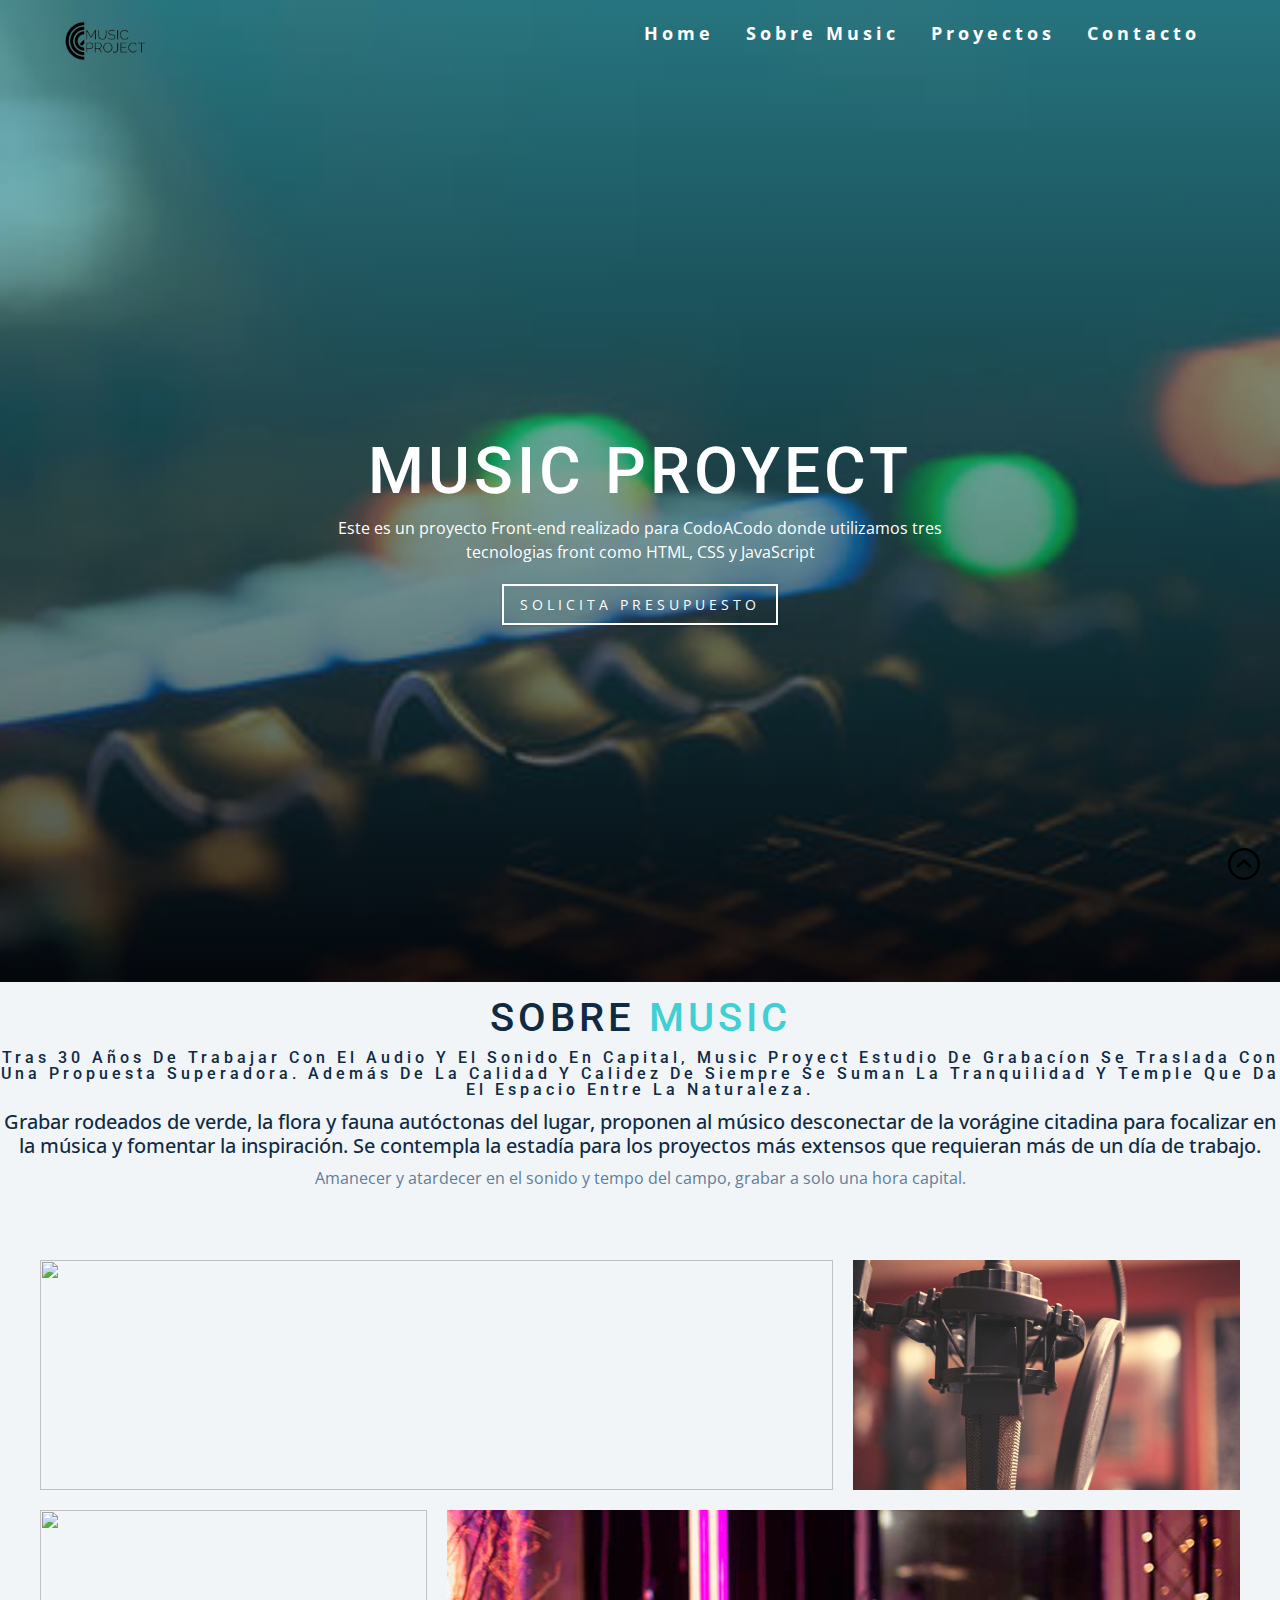
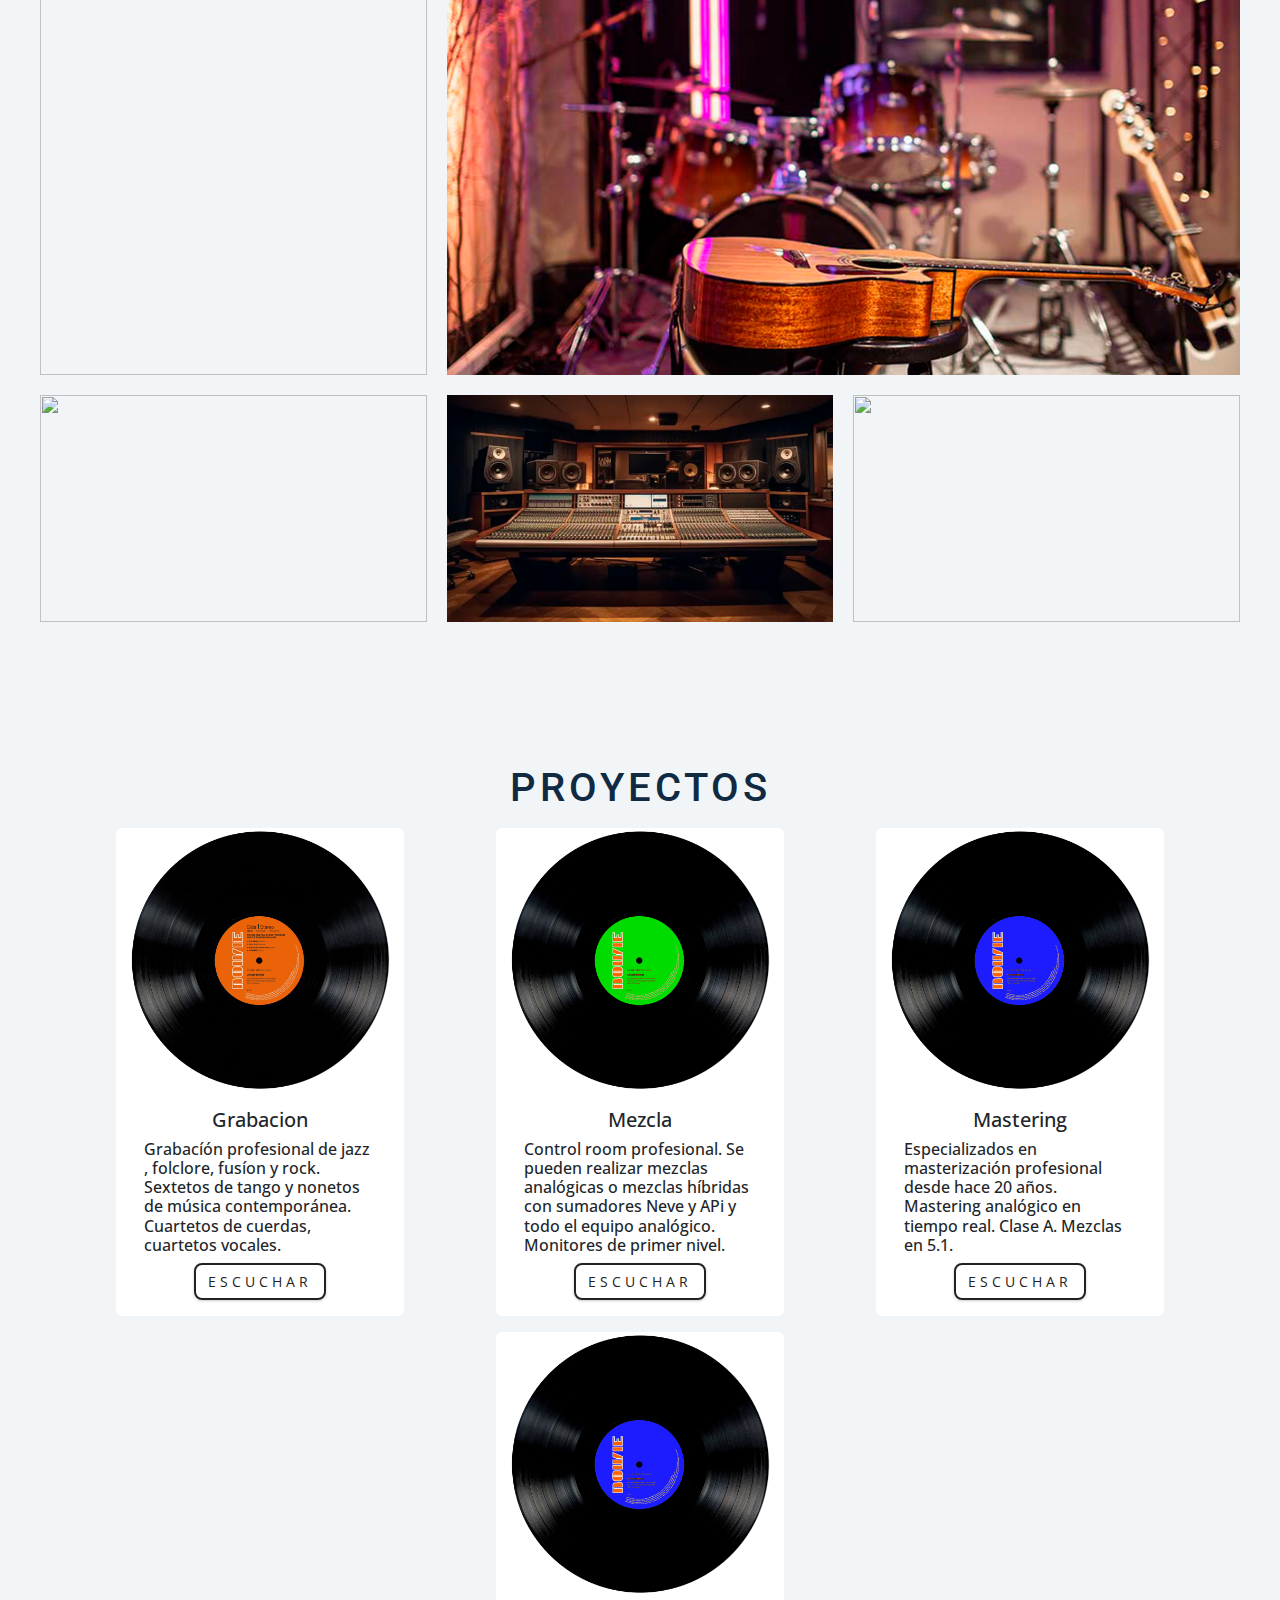
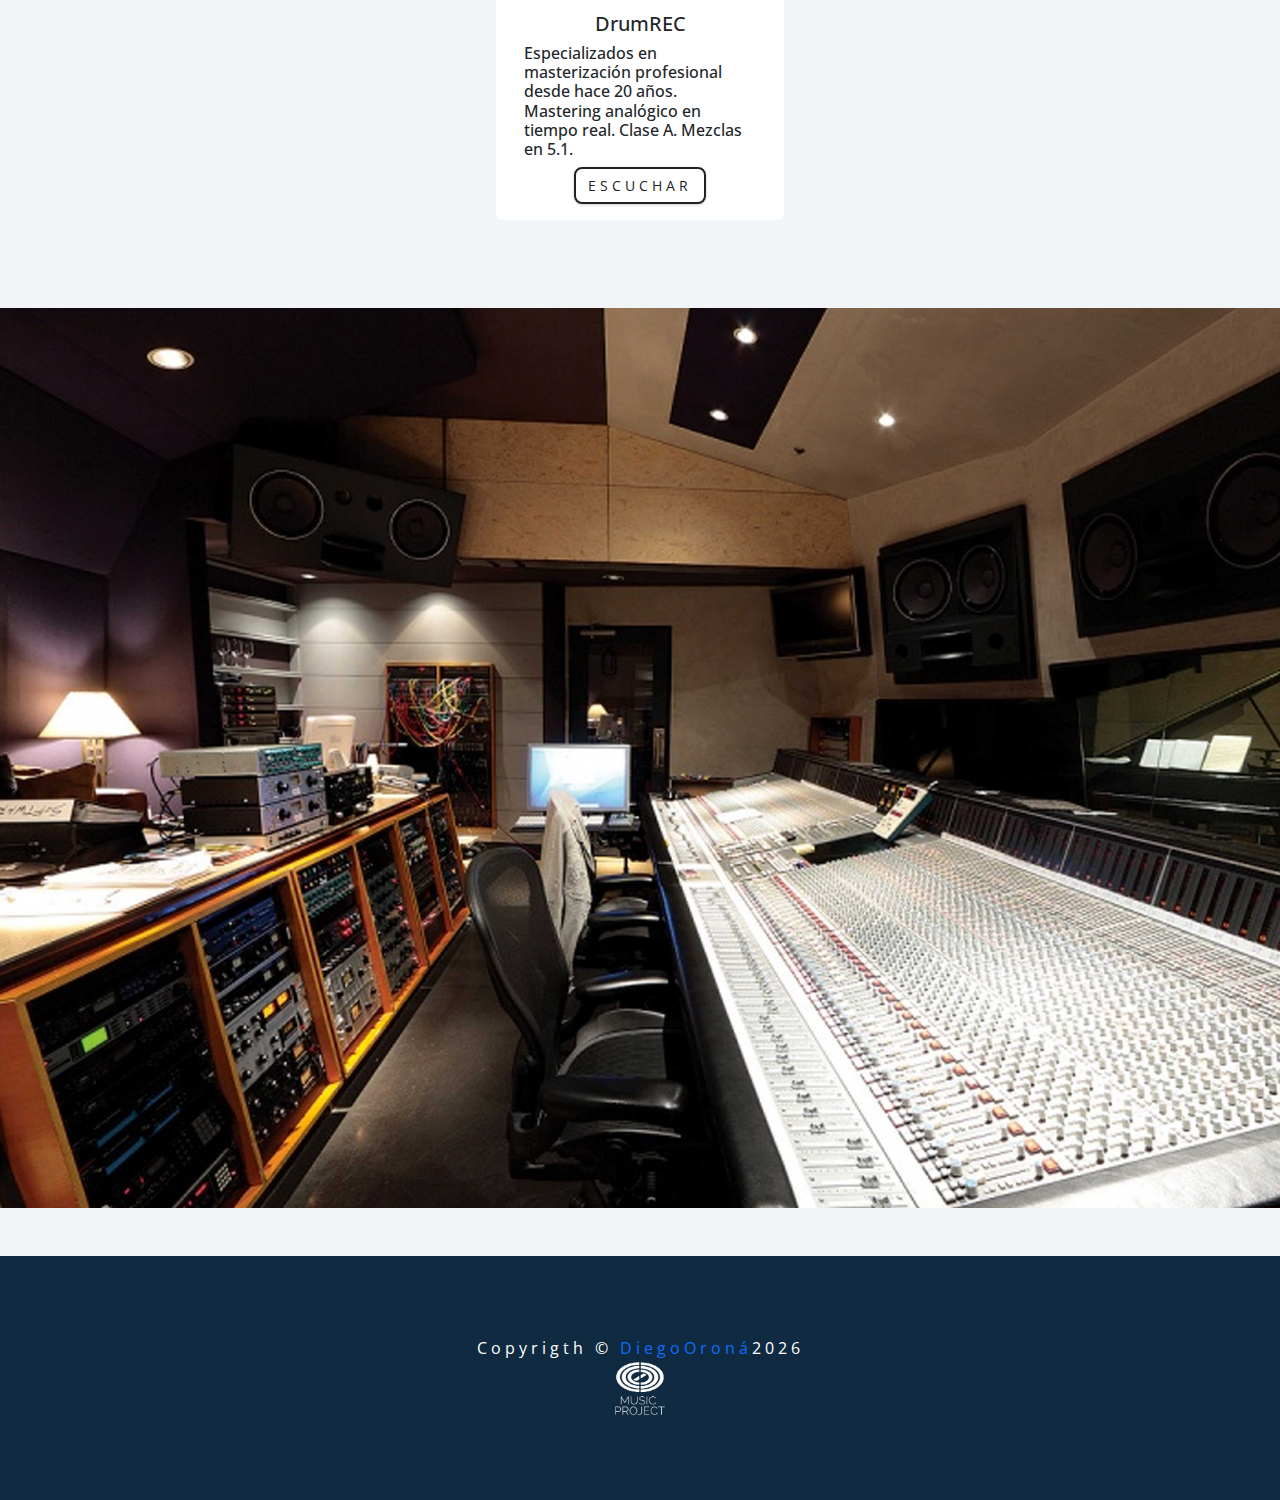
==== index.html @ a97c84f3 "IniciandoRepo" ====
<!DOCTYPE html>
<html lang="en">
  <head>
    <meta charset="UTF-8" />
    <meta name="viewport" content="width=device-width, initial-scale=1.0" />
    <title>Proyect-Music</title>
    <link rel="icon" href="./assets/img/favicon.png">
    <!-- font-awesome -->
    <link
      rel="stylesheet"
      href="https://cdnjs.cloudflare.com/ajax/libs/font-awesome/5.14.0/css/all.min.css"
    />

    <!-- Bootstrap -->
    <link href="https://cdn.jsdelivr.net/npm/bootstrap@5.3.3/dist/css/bootstrap.min.css" rel="stylesheet" integrity="sha384-QWTKZyjpPEjISv5WaRU9OFeRpok6YctnYmDr5pNlyT2bRjXh0JMhjY6hW+ALEwIH" crossorigin="anonymous">
    <!-- styles -->
    <link rel="stylesheet" href="./assets/css/style.css" />
  </head>
  <body>
    <!-- header -->
    <header id="home">
      <!-- navbar -->
      <nav id="nav">
        <div class="nav-center">
          <!-- nav header -->
          <div class="nav-header">
            <a href="./index.html">
              <img src="./assets/img/LogoM.png" alt="logo" class="logo">
            </a>
            <button class="nav-toggle">
              <i class="fas fa-bars"></i>
            </button>
          </div>
    
          <!-- links -->
          <div class="links-container">
            <ul class="links">
              <li>
                <a href="">home</a>
              </li>
              <li>
                <a href="#about">Sobre Music</a>
              </li>
              <li>
                <a href="#projects">Proyectos</a>
              </li>
              <li>
                <a href="./contacto.html">Contacto</a>
              </li>
            </ul>    
          </div>
    
        </div>
      </nav>
      <div class="banner">
        <div class="container">
          <h1>Music Proyect</h1>
          <p>Este es un proyecto Front-end realizado para CodoACodo donde utilizamos tres tecnologias front como HTML, CSS y JavaScript</p>
          <a href="./contacto.html" class="scroll-link btn btn-white">Solicita Presupuesto</a>
        </div>
      </div>
    </header>
    
   <!-- about -->
   <section id="about" class="section">
    <div class="title">
      <h2>Sobre <span>Music</span> </h2>
    </div>
    <div>
      <h4 class="section-r">Tras 30 años de trabajar con el audio y el sonido en capital, Music Proyect Estudio de Grabacíon se traslada con una propuesta superadora. Además de la calidad y calidez de siempre se suman la tranquilidad y temple que da el espacio entre la naturaleza.</h4>
      <h5 class="section-r">
        Grabar rodeados de verde, la flora y fauna autóctonas del lugar, proponen al músico desconectar de la vorágine citadina para focalizar en la música y fomentar la inspiración. Se contempla la estadía para los proyectos más extensos que requieran más de un día de trabajo.
      </h5>
      <p class="section-r" >
        Amanecer y atardecer en el sonido y tempo del campo, grabar a solo una hora capital.
      </p>
    </div>
    <div class="containerF">
      <div class="box">
        <img src="/assets/img/estudio1.png" alt="">
      </div>
     <div class="box">
       <img src="/assets/img/estudio2.png" alt="">
     </div>
     <div class="box">
       <img src="/assets/img/estudio3.png" alt="">
     </div>
     <div class="box">
       <img src="/assets/img/estudio4.png" alt="">
     </div>
     <div class="box">
       <img src="/assets/img/estudio5.png" alt="">
     </div>
     <div class="box">
       <img src="/assets/img/estudio6.png" alt="">
     </div>
     <div class="box">
      <img src="/assets/img/estudio7.png" alt="">
    </div>
    </div>
   </section>

   



   <section id="projects" class="section">
    <div class="title">
      <h2>Proyectos</h2>
    </div>
    <div class="container">
      <div class="row justify-content-center ">

        <div class="card vinilos my-2" style="width: 18rem;">
          <img src="/assets/img/vinilo1.png" class="card-img-top viniloEfect" alt="vinilo">
          <div class="card-body ">
            <h5 class="card-title viniloTexto">Grabacion</h5>
            <h6 class="card-text">Grabacíón profesional de jazz , folclore, fusíon y rock. Sextetos de tango y nonetos de música contemporánea. Cuartetos de cuerdas, cuartetos vocales.</h6>
            <div class="d-flex justify-content-center">
              <a href="./video.html" class="btn">Escuchar</a>
            </div>
          </div>
        </div>
        <div class="card vinilos my-2" style="width: 18rem;">
          <img src="/assets/img/viniloV.png" class="card-img-top viniloEfect" alt="vinilo">
          <div class="card-body">
            <h5 class="card-title viniloTexto">Mezcla</h5>
            <h6 class="card-text">Control room profesional. Se pueden realizar mezclas analógicas o mezclas híbridas con sumadores Neve y APi y todo el equipo analógico. Monitores de primer nivel.</h6>
            <div class="d-flex justify-content-center">
              <a href="./video-Mescla.html" class="btn">Escuchar</a>
            </div>
          </div>
        </div>
        <div class="card vinilos my-2" style="width: 18rem;">
          <img src="/assets/img/viniloA.png" class="card-img-top viniloEfect" alt="vinilo">
          <div class="card-body">
            <h5 class="card-title viniloTexto">Mastering</h5>
            <h6 class="card-text">Especializados en masterización profesional desde hace 20 años. Mastering analógico en tiempo real. Clase A. Mezclas en 5.1.</h6>
            <div class="d-flex justify-content-center">
              <a href="./video-Mastering.html" class="btn ">Escuchar</a>
            </div>
          </div>
        </div> 
        <div class="card vinilos my-2" style="width: 18rem;">
          <img src="/assets/img/viniloA.png" class="card-img-top viniloEfect" alt="vinilo">
          <div class="card-body">
            <h5 class="card-title viniloTexto">DrumREC</h5>
            <h6 class="card-text">Especializados en masterización profesional desde hace 20 años. Mastering analógico en tiempo real. Clase A. Mezclas en 5.1.</h6>
            <div class="d-flex justify-content-center">
              <a href="./video-Drum.html" class="btn ">Escuchar</a>
            </div>
          </div>
        </div> 
      </div>
    </div>
   </section>

   <section class="imagenEstudio mb-5">
   
   </section>

 
   
   <!-- footer -->
   <footer class="section">
    <p>copyrigth &copy; <a href="https://www.linkedin.com/in/diego-orona/">DiegoOroná</a><span id="date"></span></p>
    <div class="logoFooter">
      <a href="./index.html">
        <img src="./assets/img/logoFooter.png" alt="logo" class="logoImg">
      </a>  
    </div>
   </footer>

   <!-- Back to top  -->
   
    <a href="#" class="backToTop"><img src="./assets/img/BackToTop.png" alt="backToTop"></a>


    <!-- javascript -->
    <script src="./app1.js"></script>
  </body>
</html>
---- assets/css/style.css ----
/*
=============== 
Fonts
===============
*/
@import url("https://fonts.googleapis.com/css?family=Open+Sans|Roboto:400,700&display=swap");

/*
=============== 
Variables
===============
*/

:root {
  /* dark shades of primary color*/
  --clr-primary-1: hsl(205, 86%, 17%);
  --clr-primary-2: hsl(205, 77%, 27%);
  --clr-primary-3: hsl(205, 72%, 37%);
  --clr-primary-4: hsl(205, 63%, 48%);
  /* primary/main color */
  --clr-primary-5: #49a6e9;
  /* lighter shades of primary color */
  --clr-primary-6: hsl(205, 89%, 70%);
  --clr-primary-7: hsl(205, 90%, 76%);
  --clr-primary-8: hsl(205, 86%, 81%);
  --clr-primary-9: hsl(205, 90%, 88%);
  --clr-primary-10: hsl(205, 100%, 96%);
  /* darkest grey - used for headings */
  --clr-grey-1: hsl(209, 61%, 16%);
  --clr-grey-2: hsl(211, 39%, 23%);
  --clr-grey-3: hsl(209, 34%, 30%);
  --clr-grey-4: hsl(209, 28%, 39%);
  /* grey used for paragraphs */
  --clr-grey-5: hsl(210, 22%, 49%);
  --clr-grey-6: hsl(209, 23%, 60%);
  --clr-grey-7: hsl(211, 27%, 70%);
  --clr-grey-8: hsl(210, 31%, 80%);
  --clr-grey-9: hsl(212, 33%, 89%);
  --clr-grey-10: hsl(210, 36%, 96%);
  --clr-white: #fff;
  --clr-red-dark: hsl(360, 67%, 44%);
  --clr-red-light: hsl(360, 71%, 66%);
  --clr-green-dark: hsl(125, 67%, 44%);
  --clr-green-light: hsl(125, 71%, 66%);
  --clr-secondary: hsla(182, 63%, 54%);
  --clr-black: #222;
  --ff-primary: "Roboto", sans-serif;
  --ff-secondary: "Open Sans", sans-serif;
  --transition: all 0.3s linear;
  --spacing: 0.25rem;
  --radius: 0.5rem;
  --light-shadow: 0 5px 15px rgba(0, 0, 0, 0.1);
  --dark-shadow: 0 5px 15px rgba(0, 0, 0, 0.2);
  --max-width: 1170px;
  --fixed-width: 620px;
}
/*
=============== 
Global Styles
===============
*/
html {
  scroll-behavior: smooth;
}
*,
::after,
::before {
  margin: 0;
  padding: 0;
  box-sizing: border-box;
}
body {
  font-family: var(--ff-secondary);
  background: var(--clr-grey-10);
  color: var(--clr-grey-1);
  line-height: 1.5;
  font-size: 0.875rem;
}
ul {
  list-style-type: none;
}
a {
  text-decoration: none;
}
img:not(.logo) {
  width: 100%;
}
img {
  display: block;
}

h1,
h2,
h3,
h4 {
  letter-spacing: var(--spacing);
  text-transform: capitalize;
  line-height: 1.25;
  margin-bottom: 0.75rem;
  font-family: var(--ff-primary);
}
h1 {
  font-size: 3rem;
}
h2 {
  font-size: 2rem;
}
h3 {
  font-size: 1.25rem;
}
h4 {
  font-size: 0.875rem;
}
p {
  margin-bottom: 1.25rem;
  color: var(--clr-grey-5);
}
@media screen and (min-width: 800px) {
  h1 {
    font-size: 4rem;
  }
  h2 {
    font-size: 2.5rem;
  }
  h3 {
    font-size: 1.75rem;
  }
  h4 {
    font-size: 1rem;
  }
  body {
    font-size: 1rem;
  }
  h1,
  h2,
  h3,
  h4 {
    line-height: 1;
  }
}
/*  global classes */

.btn {
  text-transform: uppercase;
  background: transparent;
  color: var(--clr-black);
  padding: 0.375rem 0.75rem;
  letter-spacing: var(--spacing);
  display: inline-block;
  transition: var(--transition);
  font-size: 0.875rem;
  border: 2px solid var(--clr-black);
  cursor: pointer;
  box-shadow: 0 1px 3px rgba(0, 0, 0, 0.2);
  border-radius: var(--radius);
}
.btn:hover {
  color: var(--clr-white);
  background: var(--clr-black);
}
.btn-white {
  color: var(--clr-white);
  border-color: var(--clr-white);
  border-radius: 0;
  padding: 0.5rem 1rem;
}
.btn:hover {
  background: var(--clr-white);
  color: var(--clr-secondary);
}
/* section */
.section {
  padding-bottom: 5rem;
}

.section-r{
  text-align: center;
}

.section-center {
  width: 90vw;
  margin: 0 auto;
  max-width: 1170px;
}
@media screen and (min-width: 992px) {
  .section-center {
    width: 95vw;
  }
}
main {
  min-height: 100vh;
  display: grid;
  place-items: center;
}
/*
=============== 
Scroll
===============
*/
/* navbar */
nav {
  background: var(--clr-white);
  padding: 1rem 1.5rem;
}
/* fixed nav */
.fixed-nav {
  position: fixed;
  top: 0;
  left: 0;
  width: 100%;
  background: var(--clr-white);
  box-shadow: var(--light-shadow);
}
.fixed-nav .links a {
  color: var(--clr-grey-1);
}
.fixed-nav .links a:hover {
  color: var(--clr-secondary);
}
/* .fixed-nav .links-container {
  height: auto !important;
} */
.nav-header {
  display: flex;
  align-items: center;
  justify-content: space-between;
}
.nav-toggle {
  font-size: 1.5rem;
  color: var(--clr-grey-1);
  background: transparent;
  border-color: transparent;
  transition: var(--transition);
  cursor: pointer;
}
.nav-toggle:hover {
  color: var(--clr-secondary);
}
.logo {
  height: 50px;
}
.links-container {
  height: 0;
  overflow: hidden;
  transition: var(--transition);
}
.show-links {
  height: 200px;
}
.links a {
  background: var(--clr-white);
  color: var(--clr-grey-5);
  font-size: 1.1rem;
  text-transform: capitalize;
  letter-spacing: var(--spacing);
  display: block;
  transition: var(--transition);
  font-weight: bold;
  padding: 0.75rem 0;
}
.links a:hover {
  color: var(--clr-grey-1);
}
@media screen and (min-width: 800px) {
  nav {
    background: transparent;
  }
  .nav-center {
    width: 90vw;
    max-width: 1170px;
    margin: 0 auto;
    display: flex;
    align-items: center;
    justify-content: space-between;
  }
  .nav-header {
    padding: 0;
  }
  .nav-toggle {
    display: none;
  }
  .links-container {
    height: auto !important;
  }
  .links {
    display: flex;
  }
  .links a {
    background: transparent;
    color: var(--clr-white);
    font-size: 1.1rem;
    text-transform: capitalize;
    letter-spacing: var(--spacing);
    display: block;
    transition: var(--transition);
    margin: 0 1rem;
    font-weight: bold;
    padding: 0;
  }
  .links a:hover {
    color: var(--clr-white);
  }
}
/* hero */
header {
  min-height: 100vh;
  background: linear-gradient(rgba(63, 208, 212, 0.5), rgba(0, 0, 0, 0.7)),
    url(/assets/img/banner2.jpg) center/cover no-repeat;
}
.banner {
  min-height: 100vh;
  display: grid;
  place-items: center;
  text-align: center;
}
.container h1 {
  color: var(--clr-white);
  text-transform: uppercase;
}
.container p {
  color: var(--clr-white);
  max-width: 25rem;
  margin: 0 auto;
  margin-bottom: 1.25rem;
}
@media screen and (min-width: 768px) {
  .container p {
    max-width: 40rem;
  }
}
/* sections and title */
.title h2 {
  text-align: center;
  text-transform: uppercase;
  margin-top: 1rem;
}
.title span {
  color: var(--clr-secondary);
}
#about,
#services,
#tours {
  height:auto;
}
#services {
  background: var(--clr-white);
}
footer {
  background: var(--clr-grey-1);
  padding: 5rem 1rem;
}
footer p {
  color: var(--clr-white);
  text-align: center;
  text-transform: capitalize;
  letter-spacing: var(--spacing);
  margin-bottom: 0;
}

.top-link {
  font-size: 1.25rem;
  position: fixed;
  bottom: 3rem;
  right: 3rem;
  background: var(--clr-secondary);
  width: 2rem;
  height: 2rem;
  display: grid;
  place-items: center;
  border-radius: var(--radius);
  color: var(--clr-white);
  animation: bounce 2s ease-in-out infinite;
  visibility: hidden;
  z-index: -100;
}
.show-link {
  visibility: visible;
  z-index: 100;
}

@keyframes bounce {
  0% {
    transform: scale(1);
  }
  50% {
    transform: scale(1.1);
  }
  /* 100% {
    transform: scale(1.3);
  } */
}

/* Vinilos */
.vinilos{
  margin: auto;
  border: none;
}
.viniloTexto{
  text-align: center; 
}

.viniloEfect:hover{
  animation: bounce 1s ease-in-out;
}

/* image del estudio home */

.imagenEstudio{
  min-height: 100vh;
  background: url(/assets/img/banner3.jpg) center/cover no-repeat;
}

/* galeriaFotos */
.containerF{
  max-width: 1200px;
  margin: 0 auto;
  display: grid;
  grid-template-columns: repeat(3, 1fr);
  grid-template-rows: 230px;
  gap: 20px;
  padding: 50px 0;
} 
.box img{
  width: 100%;
  height: 100%;
  object-fit: cover;
}

.box:nth-child(1){
  grid-column-start: span 2;
}
.box:nth-child(4){
  grid-column-start: span 2;
}
.box:hover{
  transform: scale(1.1);
}

/* LogoFooter */
.logoFooter{
  display: flex;
  justify-content: center;
}

.logoImg{
  height: 60px;
}

/* backToTop */
.backToTop {
  position: fixed;
  bottom: 20px;
  right: 20px;
  color: white;
  cursor: pointer;
}
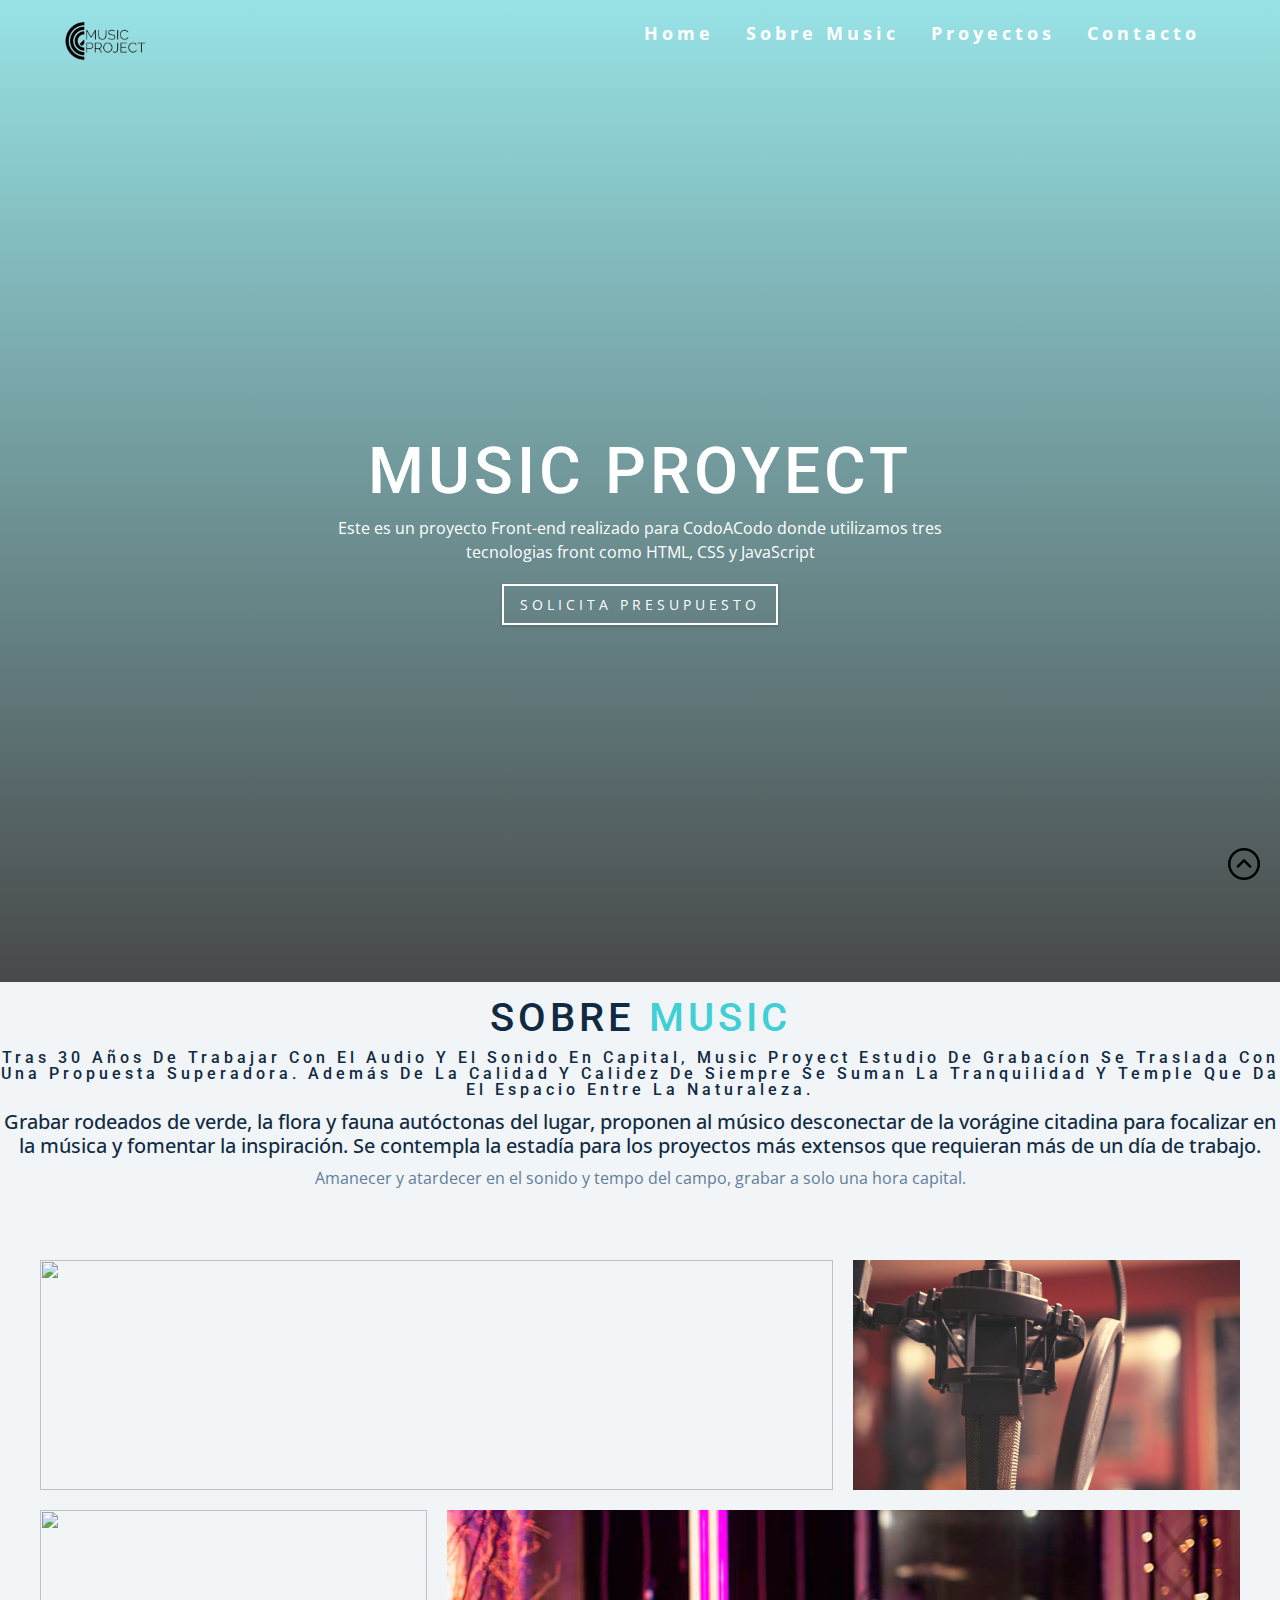
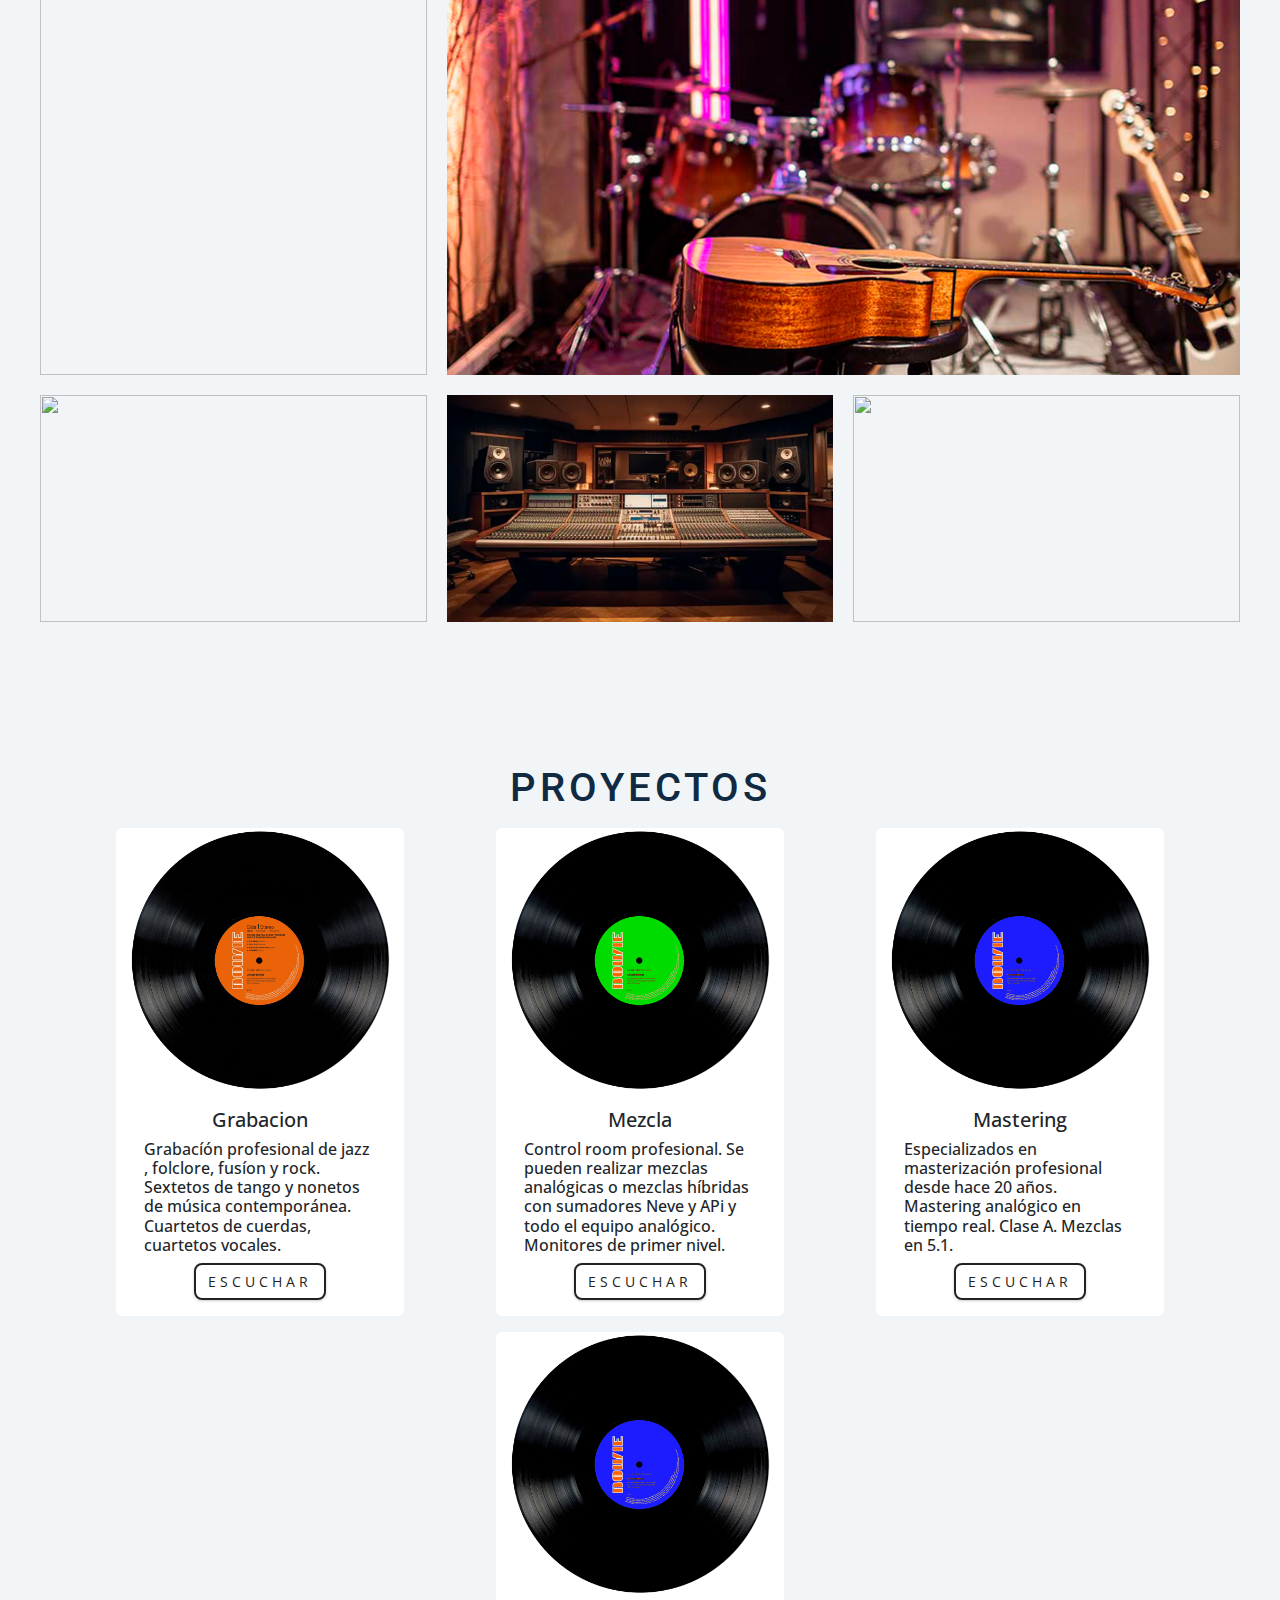
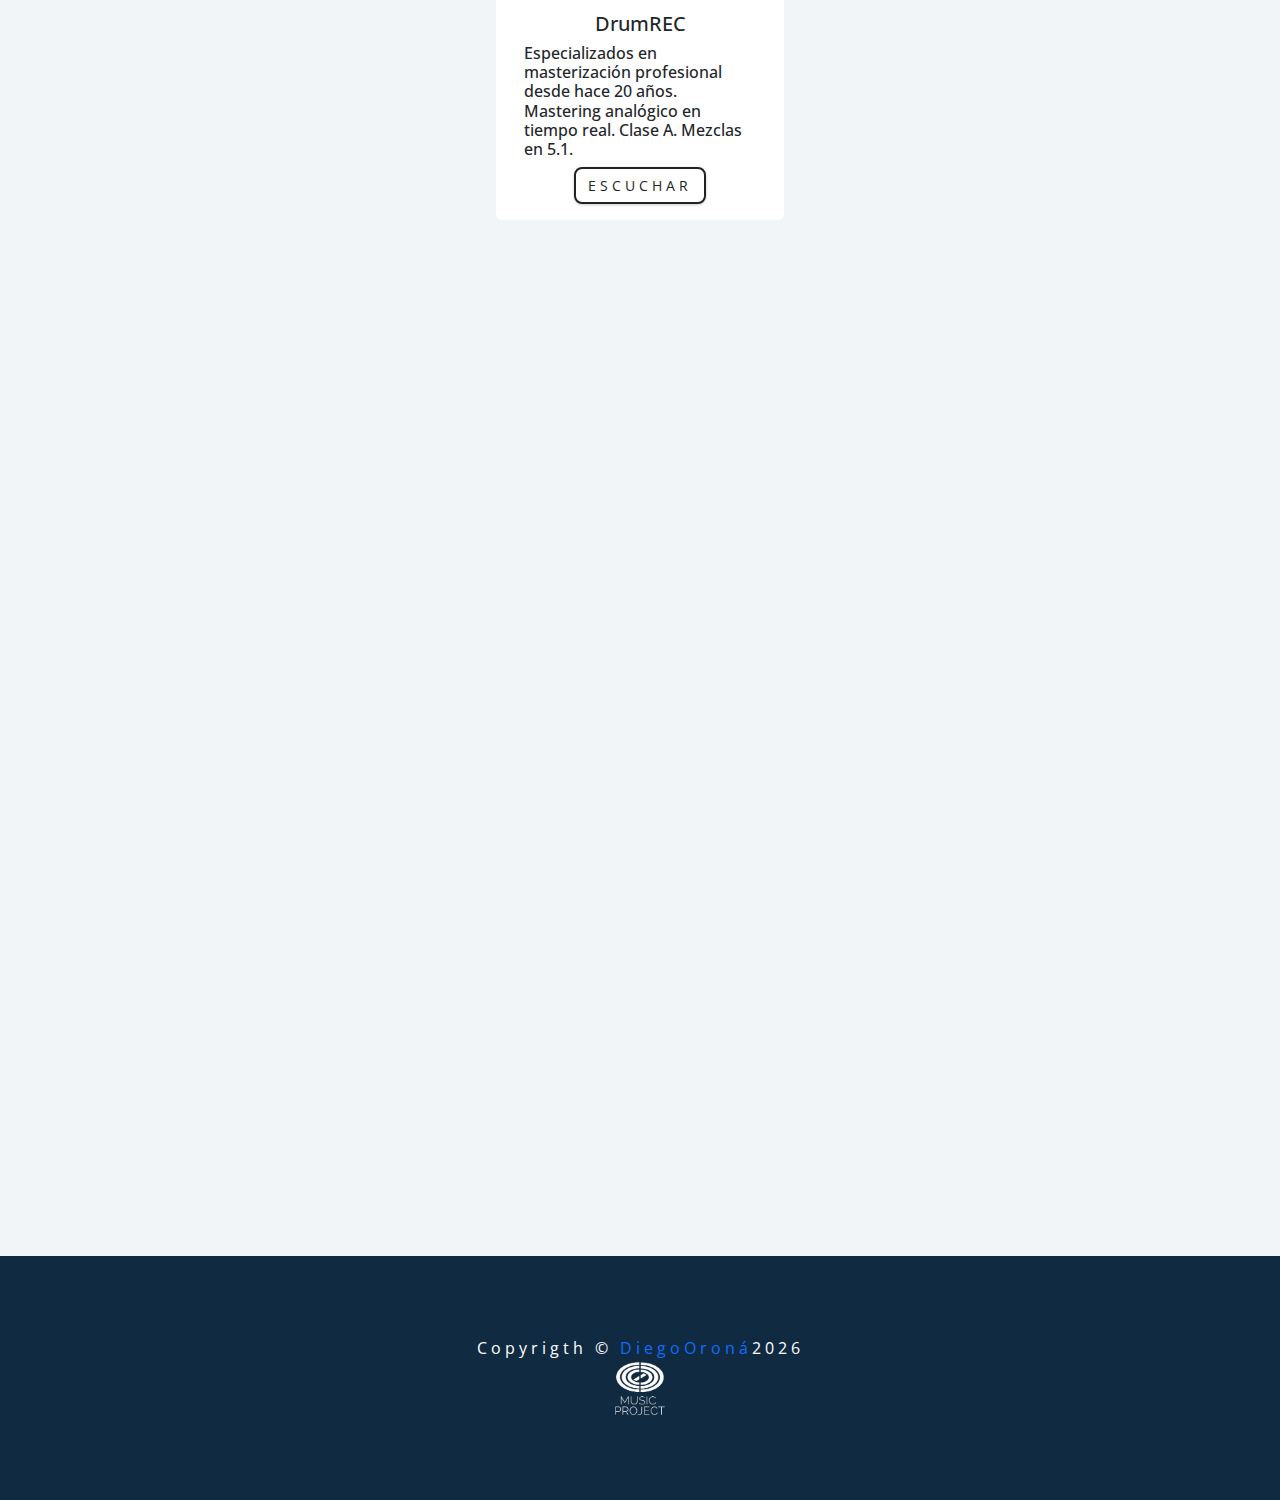
==== commit d02c82bb: "Modificando rutas de las img" ====
--- a/index.html
+++ b/index.html
@@ -77,25 +77,25 @@
     </div>
     <div class="containerF">
       <div class="box">
-        <img src="/assets/img/estudio1.png" alt="">
+        <img src="./assets/img/estudio1.png" alt="">
       </div>
      <div class="box">
-       <img src="/assets/img/estudio2.png" alt="">
+       <img src="./assets/img/estudio2.png" alt="">
      </div>
      <div class="box">
-       <img src="/assets/img/estudio3.png" alt="">
+       <img src="./assets/img/estudio3.png" alt="">
      </div>
      <div class="box">
-       <img src="/assets/img/estudio4.png" alt="">
+       <img src="./assets/img/estudio4.png" alt="">
      </div>
      <div class="box">
-       <img src="/assets/img/estudio5.png" alt="">
+       <img src="./assets/img/estudio5.png" alt="">
      </div>
      <div class="box">
-       <img src="/assets/img/estudio6.png" alt="">
+       <img src="./assets/img/estudio6.png" alt="">
      </div>
      <div class="box">
-      <img src="/assets/img/estudio7.png" alt="">
+      <img src="./assets/img/estudio7.png" alt="">
     </div>
     </div>
    </section>
@@ -112,7 +112,7 @@
       <div class="row justify-content-center ">
 
         <div class="card vinilos my-2" style="width: 18rem;">
-          <img src="/assets/img/vinilo1.png" class="card-img-top viniloEfect" alt="vinilo">
+          <img src="./assets/img/vinilo1.png" class="card-img-top viniloEfect" alt="vinilo">
           <div class="card-body ">
             <h5 class="card-title viniloTexto">Grabacion</h5>
             <h6 class="card-text">Grabacíón profesional de jazz , folclore, fusíon y rock. Sextetos de tango y nonetos de música contemporánea. Cuartetos de cuerdas, cuartetos vocales.</h6>
@@ -122,7 +122,7 @@
           </div>
         </div>
         <div class="card vinilos my-2" style="width: 18rem;">
-          <img src="/assets/img/viniloV.png" class="card-img-top viniloEfect" alt="vinilo">
+          <img src="./assets/img/viniloV.png" class="card-img-top viniloEfect" alt="vinilo">
           <div class="card-body">
             <h5 class="card-title viniloTexto">Mezcla</h5>
             <h6 class="card-text">Control room profesional. Se pueden realizar mezclas analógicas o mezclas híbridas con sumadores Neve y APi y todo el equipo analógico. Monitores de primer nivel.</h6>
@@ -132,7 +132,7 @@
           </div>
         </div>
         <div class="card vinilos my-2" style="width: 18rem;">
-          <img src="/assets/img/viniloA.png" class="card-img-top viniloEfect" alt="vinilo">
+          <img src="./assets/img/viniloA.png" class="card-img-top viniloEfect" alt="vinilo">
           <div class="card-body">
             <h5 class="card-title viniloTexto">Mastering</h5>
             <h6 class="card-text">Especializados en masterización profesional desde hace 20 años. Mastering analógico en tiempo real. Clase A. Mezclas en 5.1.</h6>
@@ -142,7 +142,7 @@
           </div>
         </div> 
         <div class="card vinilos my-2" style="width: 18rem;">
-          <img src="/assets/img/viniloA.png" class="card-img-top viniloEfect" alt="vinilo">
+          <img src="./assets/img/viniloA.png" class="card-img-top viniloEfect" alt="vinilo">
           <div class="card-body">
             <h5 class="card-title viniloTexto">DrumREC</h5>
             <h6 class="card-text">Especializados en masterización profesional desde hace 20 años. Mastering analógico en tiempo real. Clase A. Mezclas en 5.1.</h6>
--- a/assets/css/style.css
+++ b/assets/css/style.css
@@ -305,7 +305,7 @@
 header {
   min-height: 100vh;
   background: linear-gradient(rgba(63, 208, 212, 0.5), rgba(0, 0, 0, 0.7)),
-    url(/assets/img/banner2.jpg) center/cover no-repeat;
+    url(./assets/img/banner2.jpg) center/cover no-repeat;
 }
 .banner {
   min-height: 100vh;
@@ -407,7 +407,7 @@
 
 .imagenEstudio{
   min-height: 100vh;
-  background: url(/assets/img/banner3.jpg) center/cover no-repeat;
+  background: url(./assets/img/banner3.jpg) center/cover no-repeat;
 }
 
 /* galeriaFotos */
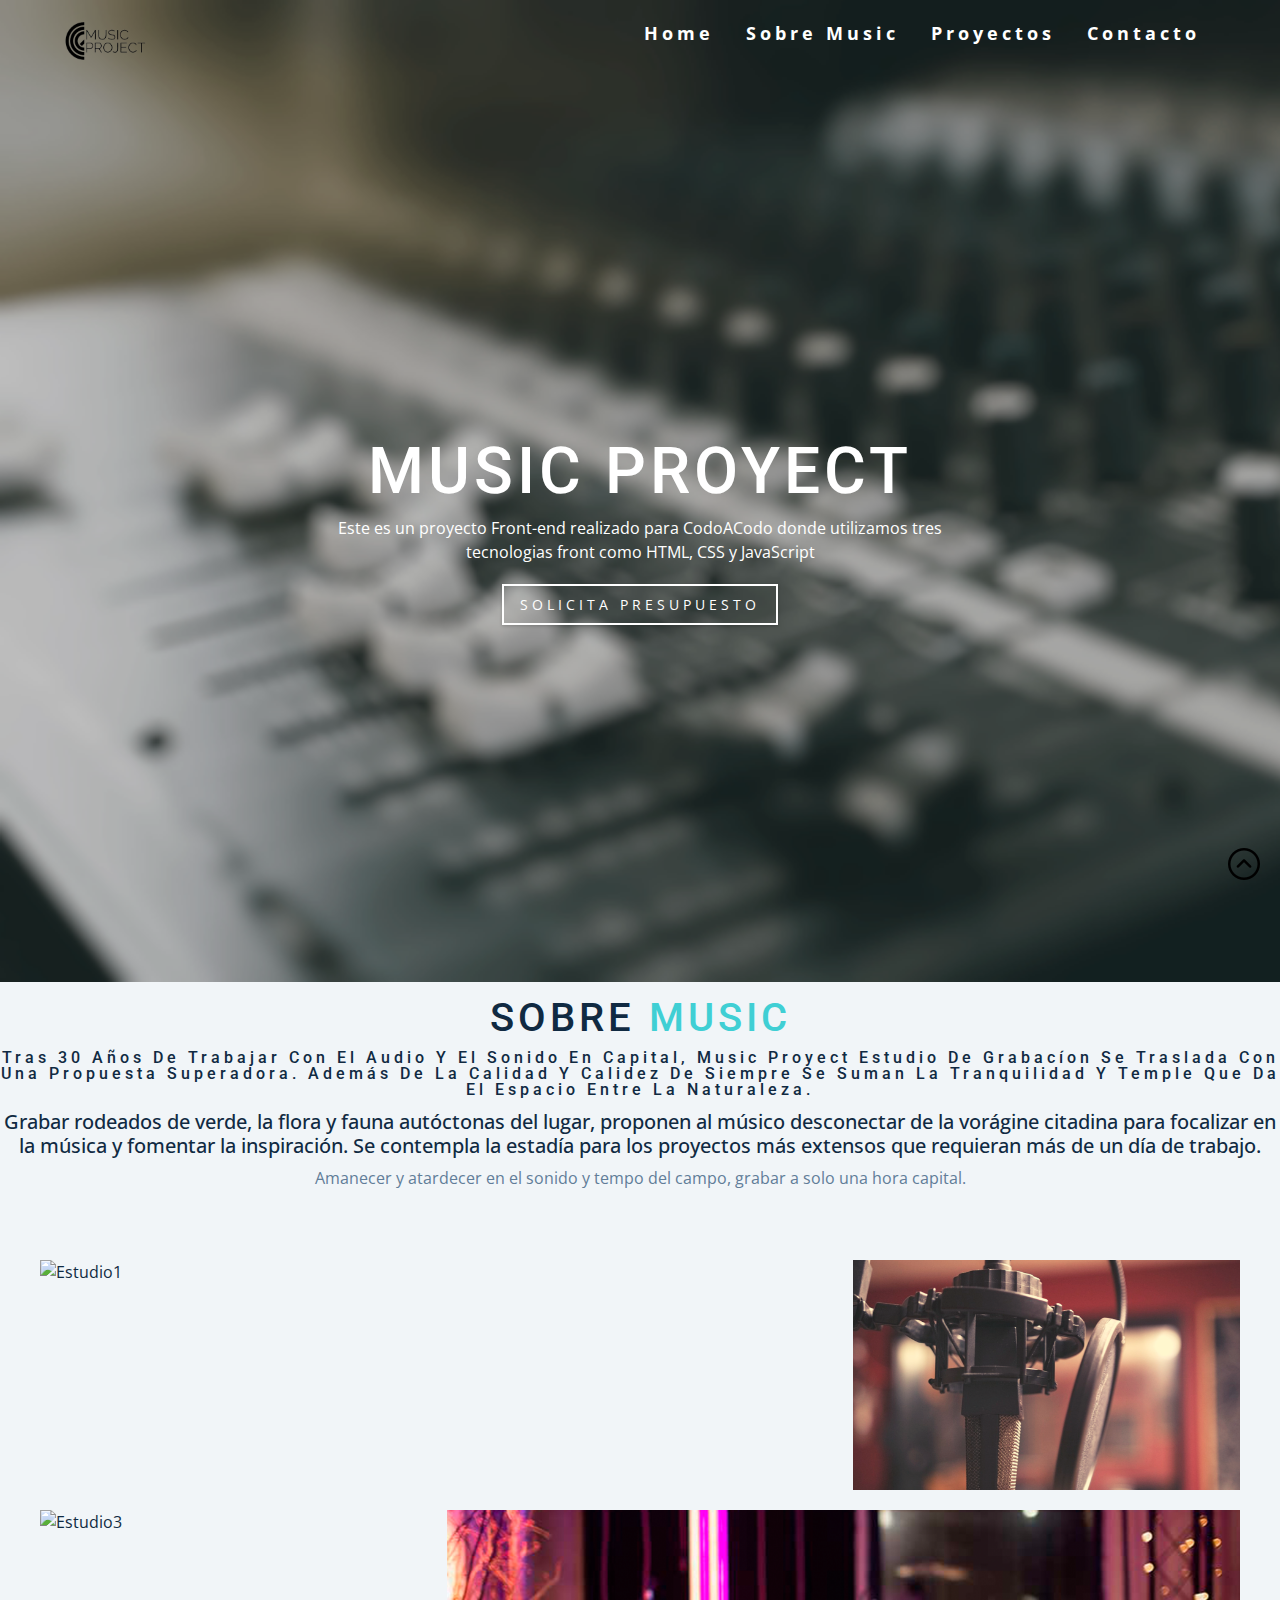
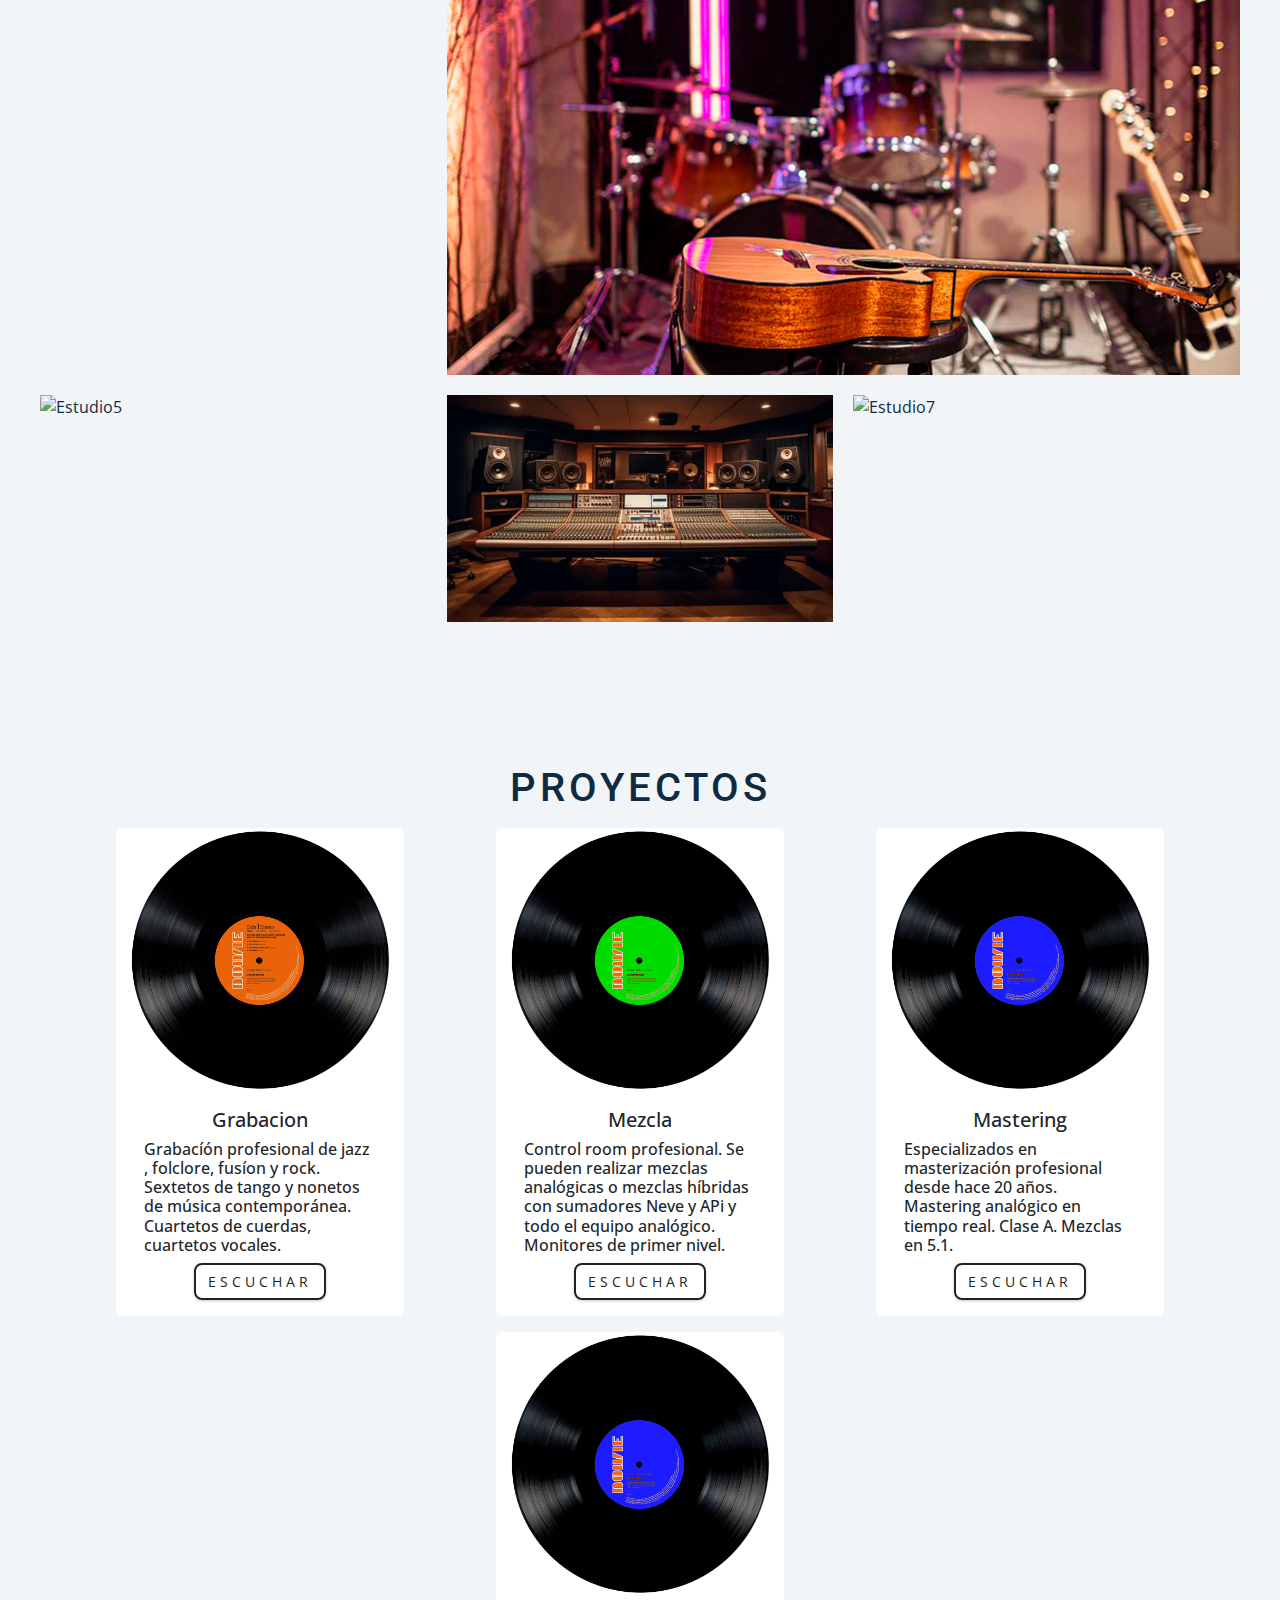
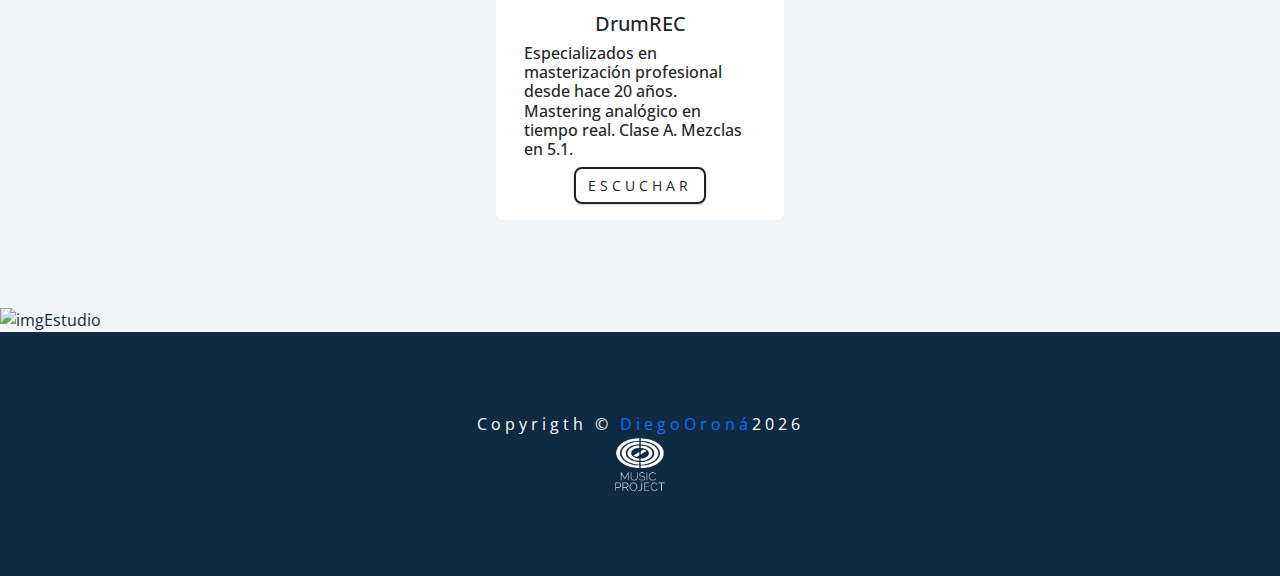
==== commit 68c6f6bf: "ajustando banners" ====
--- a/index.html
+++ b/index.html
@@ -31,7 +31,7 @@
               <i class="fas fa-bars"></i>
             </button>
           </div>
-    
+          
           <!-- links -->
           <div class="links-container">
             <ul class="links">
@@ -77,25 +77,25 @@
     </div>
     <div class="containerF">
       <div class="box">
-        <img src="./assets/img/estudio1.png" alt="">
+        <img src="./assets/img/estudio1.png" alt="Estudio1">
       </div>
      <div class="box">
-       <img src="./assets/img/estudio2.png" alt="">
+       <img src="./assets/img/estudio2.png" alt="Estudio2">
      </div>
      <div class="box">
-       <img src="./assets/img/estudio3.png" alt="">
+       <img src="./assets/img/estudio3.png" alt="Estudio3">
      </div>
      <div class="box">
-       <img src="./assets/img/estudio4.png" alt="">
+       <img src="./assets/img/estudio4.png" alt="Estudio4">
      </div>
      <div class="box">
-       <img src="./assets/img/estudio5.png" alt="">
+       <img src="./assets/img/estudio5.png" alt="Estudio5">
      </div>
      <div class="box">
-       <img src="./assets/img/estudio6.png" alt="">
+       <img src="./assets/img/estudio6.png" alt="Estudio6">
      </div>
      <div class="box">
-      <img src="./assets/img/estudio7.png" alt="">
+      <img src="./assets/img/estudio7.png" alt="Estudio7">
     </div>
     </div>
    </section>
@@ -155,8 +155,8 @@
     </div>
    </section>
 
-   <section class="imagenEstudio mb-5">
-   
+   <section class="img-fluid">
+    <img src="./assets/img/banner3.png" alt="imgEstudio"  >
    </section>
 
  
--- a/assets/css/style.css
+++ b/assets/css/style.css
@@ -304,8 +304,9 @@
 /* hero */
 header {
   min-height: 100vh;
-  background: linear-gradient(rgba(63, 208, 212, 0.5), rgba(0, 0, 0, 0.7)),
-    url(./assets/img/banner2.jpg) center/cover no-repeat;
+  background-image:url(/assets/img/banner2-3.png);
+  background-repeat: no-repeat;
+  background-size: cover;
 }
 .banner {
   min-height: 100vh;
@@ -404,11 +405,11 @@
 }
 
 /* image del estudio home */
-
+/* 
 .imagenEstudio{
   min-height: 100vh;
-  background: url(./assets/img/banner3.jpg) center/cover no-repeat;
-}
+  background: url(/assets/img/banner3.png) center/cover no-repeat;
+} */
 
 /* galeriaFotos */
 .containerF{
